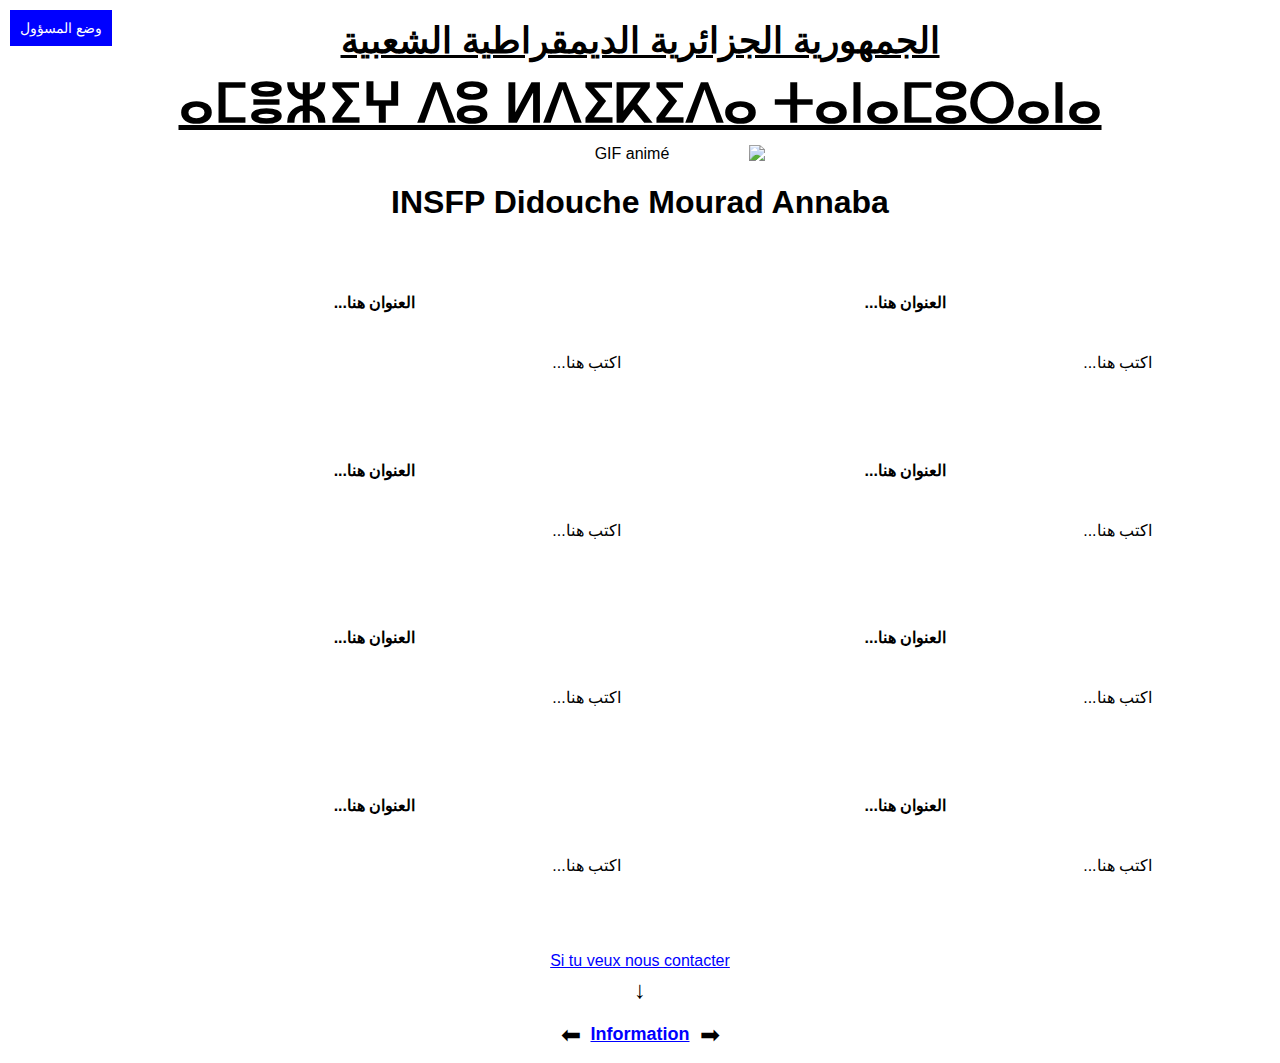
==== index.html @ a26d59b9 "Add files via upload" ====
<!DOCTYPE html>
<html lang="ar" dir="rtl">
<head>
    <meta charset="UTF-8">
    <meta name="viewport" content="width=device-width, initial-scale=1.0">
    <title>المركز</title>
    <style>
        body {
            font-family: Arial, sans-serif;
            text-align: center;
            position: relative;
            margin: 0;
            padding: 0;
        }

        body::before {
            content: "";
            position: absolute;
            top: 0;
            left: 0;
            width: 100%;
            height: 100%;
            background: url('https://www.horizons.dz/wp-content/uploads/2023/10/min-prof.png') no-repeat center center;
            background-size: cover;
            filter: saturate(150%) brightness(85%);
            opacity: 0.4;
            z-index: -1;
        }

        .header {
            display: flex;
            flex-direction: column;
            align-items: center;
            padding: 20px;
            position: relative;
        }

        .admin-controls {
            position: absolute;
            top: 10px;
            left: 10px;
            display: flex;
            gap: 10px;
        }

        .admin-button, .logout-button {
            padding: 10px;
            border: none;
            cursor: pointer;
            font-size: 14px;
            color: white;
        }
        
        .admin-button { background-color: blue; }
        .logout-button { background-color: red; display: none; }

        .header-title {
            font-size: 36px;
            font-weight: bold;
            text-decoration: underline;
            margin-bottom: 10px;
            display: flex;
            align-items: center;
            gap: 10px;
            flex-direction: column;
        }

        .custom-image {
            width: 250px;
            height: auto;
        }

        .header-title .amazigh {
            font-size: 54px;
        }

        .container {
            width: 80%;
            display: grid;
            grid-template-columns: repeat(2, 1fr);
            gap: 1cm;
            margin: auto;
            padding: 20px;
        }

        .box-container {
            display: flex;
            flex-direction: column;
            align-items: center;
            width: 100%;
            position: relative;
        }

        .title-box, .editable-box {
            width: 100%;
            min-height: 40px;
            border: none;
            padding: 10px;
            font-size: 16px;
            text-align: center;
            background: transparent;
            font-weight: bold;
        }

        .editable-box {
            min-height: 50px;
            text-align: right;
            font-weight: normal;
        }

        .format-controls {
            display: none;
            position: absolute;
            top: 5px;
            right: 5px;
        }
    </style>
    <script>
        let isAdmin = false;

        function toggleAdmin() {
            if (!isAdmin) {
                let password = prompt("أدخل كلمة المرور للمسؤول :");
                if (password === "0000") {
                    isAdmin = true;
                    alert("تم تفعيل وضع المسؤول");
                    document.querySelector(".admin-button").style.display = "none";
                    document.querySelector(".logout-button").style.display = "inline-block";
                    enableEditing();
                } else {
                    alert("كلمة المرور غير صحيحة");
                }
            }
        }
        
        function logoutAdmin() {
            isAdmin = false;
            alert("تم تعطيل وضع المسؤول");
            document.querySelector(".logout-button").style.display = "none";
            document.querySelector(".admin-button").style.display = "inline-block";
            disableEditing();
        }
        
        function enableEditing() {
            document.querySelectorAll('.editable-box, .title-box').forEach(box => {
                box.setAttribute('contenteditable', 'true');
                box.parentElement.querySelector('.format-controls').style.display = 'block';
            });
        }
        
        function disableEditing() {
            document.querySelectorAll('.editable-box, .title-box').forEach(box => {
                box.setAttribute('contenteditable', 'false');
                box.parentElement.querySelector('.format-controls').style.display = 'none';
            });
        }

        function changeFontSize(select, id) {
            document.getElementById(id).style.fontSize = select.value + 'px';
        }

        function changeFontColor(select, id) {
            document.getElementById(id).style.color = select.value;
        }
    </script>
</head>
<body>
    <div class="header">
        <div class="admin-controls">
            <button class="admin-button" onclick="toggleAdmin()">وضع المسؤول</button>
            <button class="logout-button" onclick="logoutAdmin()">الخروج من المسؤول</button>
        </div>

        <div class="header-title">
            <strong>الجمهورية الجزائرية الديمقراطية الشعبية</strong>
            <span class="amazigh">ⴰⵎⴻⵣⵉⵖ ⴷⵓ ⵍⴷⵉⴽⵉⴷⴰ ⵜⴰⵏⴰⵎⵓⵔⴰⵏⴰ</span>
        </div>

        <img src="https://cdn.pixabay.com/animation/2022/07/31/19/29/19-29-23-533_512.gif" alt="GIF animé" class="custom-image">

        <h1>INSFP Didouche Mourad Annaba</h1>
    </div>
    
    <div class="container">
        <script>
            for (let i = 1; i <= 8; i++) {
                document.write(`
                    <div class="box-container">
                        <div class="format-controls">
                            <input type="number" min="5" max="30" value="16" onchange="changeFontSize(this, 'editable-box-${i}')">
                            <input type="color" onchange="changeFontColor(this, 'editable-box-${i}')">
                        </div>
                        <div class="title-box" id="title-box-${i}" contenteditable="false">العنوان هنا...</div>
                        <div class="editable-box" id="editable-box-${i}" contenteditable="false">اكتب هنا...</div>
                    </div>
                `);
            }
        </script>
    </div>
</body>
<p style="color: blue; text-decoration: underline; cursor: pointer;" onclick="window.location.href='autre_page.html'">
    Si tu veux nous contacter
</p>
<!DOCTYPE html>
<html lang="ar" dir="rtl">
<head>
    <meta charset="UTF-8">
    <meta name="viewport" content="width=device-width, initial-scale=1.0">
    <title>المركز</title>
    <style>
        body {
            font-family: Arial, sans-serif;
            text-align: center;
            position: relative;
            margin: 0;
            padding: 0;
        }

        .clock {
            font-size: 18px;
            font-weight: bold;
            position: absolute;
            top: 10px;
            right: 10px;
            padding: 5px 10px;
            border-radius: 5px;
            text-align: left;
        }

        .info-container {
            position: relative;
            display: inline-block;
            margin-top: 20px;
        }

        .info-link {
            color: blue;
            text-decoration: underline;
            cursor: pointer;
            font-size: 18px;
            font-weight: bold;
            display: inline-block;
        }

        .arrow {
            font-size: 24px;
            position: absolute;
            color: black;
        }

        .arrow-up { top: -30px; left: 50%; transform: translateX(-50%); }
        .arrow-left { top: 50%; left: -30px; transform: translateY(-50%); }
        .arrow-right { top: 50%; right: -30px; transform: translateY(-50%); }
    </style>
    <script>
        function updateClock() {
            let optionsTime = { timeZone: 'Africa/Algiers', hour: '2-digit', minute: '2-digit', second: '2-digit' };
            let optionsDate = { timeZone: 'Africa/Algiers', day: '2-digit', month: '2-digit', year: 'numeric' };
            let timeString = new Intl.DateTimeFormat('fr-FR', optionsTime).format(new Date());
            let dateString = new Intl.DateTimeFormat('fr-FR', optionsDate).format(new Date());
            
            let hijriDate = new Intl.DateTimeFormat('ar-SA', { day: '2-digit', month: '2-digit', year: 'numeric', calendar: 'islamic' }).format(new Date());
            
            document.getElementById('clock').innerHTML = dateString + "<br>" + hijriDate + " هـ<br>" + timeString;
        }
        setInterval(updateClock, 1000);
    </script>
</head>
<body>
    <div id="clock" class="clock"></div>
    
    <div class="info-container">
        <div class="arrow arrow-up">↓</div>
        <div class="arrow arrow-left">⬅</div>
        <div class="arrow arrow-right">➡</div>
        <p class="info-link" onclick="window.location.href='information.html'">Information</p>
    </div>
</body>
</html>

</html>
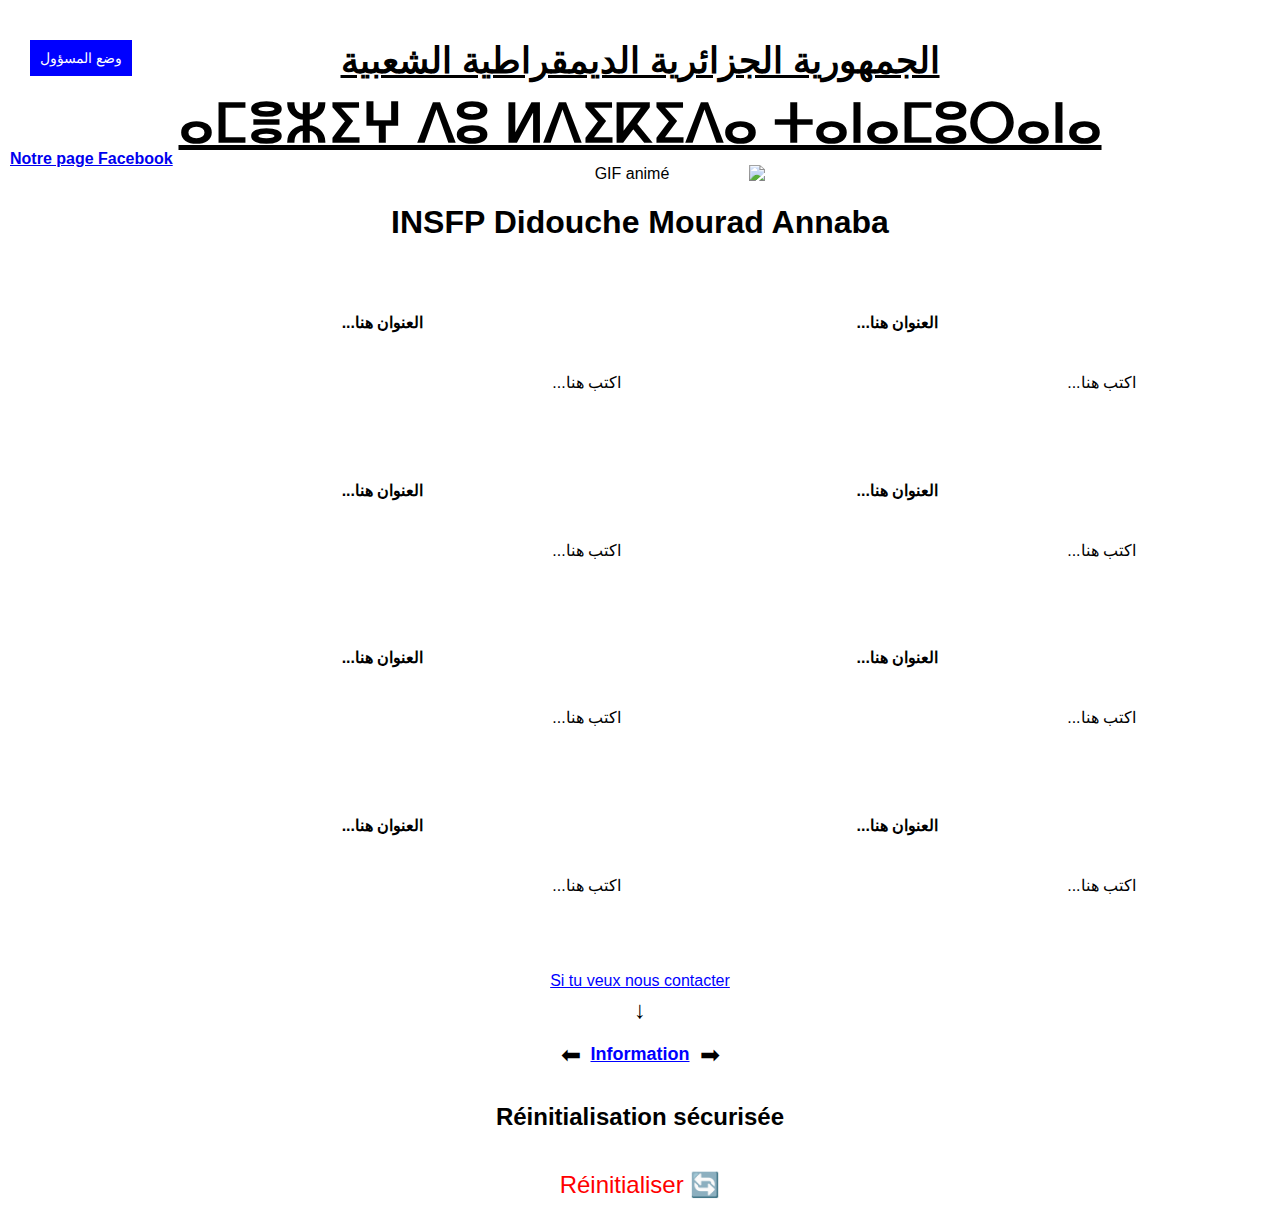
==== commit 25190f00: "Add files via upload" ====
--- a/index.html
+++ b/index.html
@@ -197,6 +197,23 @@
             }
         </script>
     </div>
+<script>
+document.addEventListener("DOMContentLoaded", function () {
+    document.querySelectorAll(".title-box, .editable-box").forEach(field => {
+        // Charger le contenu sauvegardé s'il existe
+        let savedData = localStorage.getItem(field.id);
+        if (savedData !== null) {
+            field.innerHTML = savedData;
+        }
+
+        // Sauvegarde automatique lors des modifications
+        field.addEventListener("input", () => {
+            localStorage.setItem(field.id, field.innerHTML);
+        });
+    });
+});
+</script>
+
 </body>
 <p style="color: blue; text-decoration: underline; cursor: pointer;" onclick="window.location.href='autre_page.html'">
     Si tu veux nous contacter
@@ -277,5 +294,142 @@
     </div>
 </body>
 </html>
-
+<div style="position: absolute; top: 150px; left: 10px;">
+    <a href="https://www.facebook.com/insfpdidouche.mourad.7/?locale=fr_FR" 
+       style="font-weight: bold; text-decoration: underline;">
+       Notre page Facebook
+    </a>
+</div>
+<script>
+<!DOCTYPE html>
+<html lang="fr">
+<head>
+    <meta charset="UTF-8">
+    <meta name="viewport" content="width=device-width, initial-scale=1.0">
+    <title>Réinitialisation avec mot de passe</title>
+    <style>
+        body {
+            font-family: Arial, sans-serif;
+            text-align: center;
+            padding: 20px;
+        }
+        form {
+            margin-top: 20px;
+        }
+        input, button {
+            display: block;
+            margin: 10px auto;
+            padding: 10px;
+        }
+        .reset-icon {
+            font-size: 24px;
+            cursor: pointer;
+            color: red;
+            display: inline-block;
+            margin-top: 20px;
+        }
+    </style>
+</head>
+<body>
+
+    <h2>Formulaire</h2>
+    <form id="myForm">
+        <input type="text" id="name" placeholder="Nom">
+        <input type="email" id="email" placeholder="Email">
+        <input type="number" id="age" placeholder="Âge">
+    </form>
+
+    <!-- Icône de réinitialisation -->
+    <span class="reset-icon" onclick="resetForm()">🔄 Réinitialiser</span>
+
+    <script>
+        function resetForm() {
+            let password = prompt("Entrez le mot de passe pour réinitialiser :");
+            if (password === "0000") {
+                document.getElementById("myForm").reset();
+                alert("Formulaire réinitialisé !");
+            } else {
+                alert("Mot de passe incorrect !");
+            }
+        }
+    </script>
+
+</body>
 </html>
+<!DOCTYPE html>
+<html lang="fr">
+<head>
+    <meta charset="UTF-8">
+    <meta name="viewport" content="width=device-width, initial-scale=1.0">
+    <title>Réinitialisation avec mot de passe</title>
+    <style>
+        body {
+            font-family: Arial, sans-serif;
+            text-align: center;
+            padding: 20px;
+        }
+        form {
+            margin-top: 20px;
+        }
+        input, button {
+            display: block;
+            margin: 10px auto;
+            padding: 10px;
+        }
+        .reset-icon {
+            font-size: 24px;
+            cursor: pointer;
+            color: red;
+            display: inline-block;
+            margin-top: 20px;
+        }
+    </style>
+</head>
+<body>
+
+   <!DOCTYPE html>
+<html lang="fr">
+<head>
+    <meta charset="UTF-8">
+    <meta name="viewport" content="width=device-width, initial-scale=1.0">
+    <title>Réinitialisation avec mot de passe</title>
+    <style>
+        body {
+            font-family: Arial, sans-serif;
+            text-align: center;
+            padding: 20px;
+        }
+        .reset-icon {
+            font-size: 24px;
+            cursor: pointer;
+            color: red;
+            display: inline-block;
+            margin-top: 20px;
+        }
+    </style>
+</head>
+<body>
+
+    <h2>Réinitialisation sécurisée</h2>
+
+    <!-- Icône de réinitialisation -->
+    <span class="reset-icon" onclick="resetAction()">🔄 Réinitialiser</span>
+
+    <script>
+        function resetAction() {
+            let password = prompt("Entrez le mot de passe pour réinitialiser :");
+            if (password === "0000") {
+                alert("Action de réinitialisation exécutée !");
+                // Ajoute ici les actions à effectuer lors de la réinitialisation
+            } else {
+                alert("Mot de passe incorrect !");
+            }
+        }
+    </script>
+
+</body>
+</html>
+
+
+
+</html>
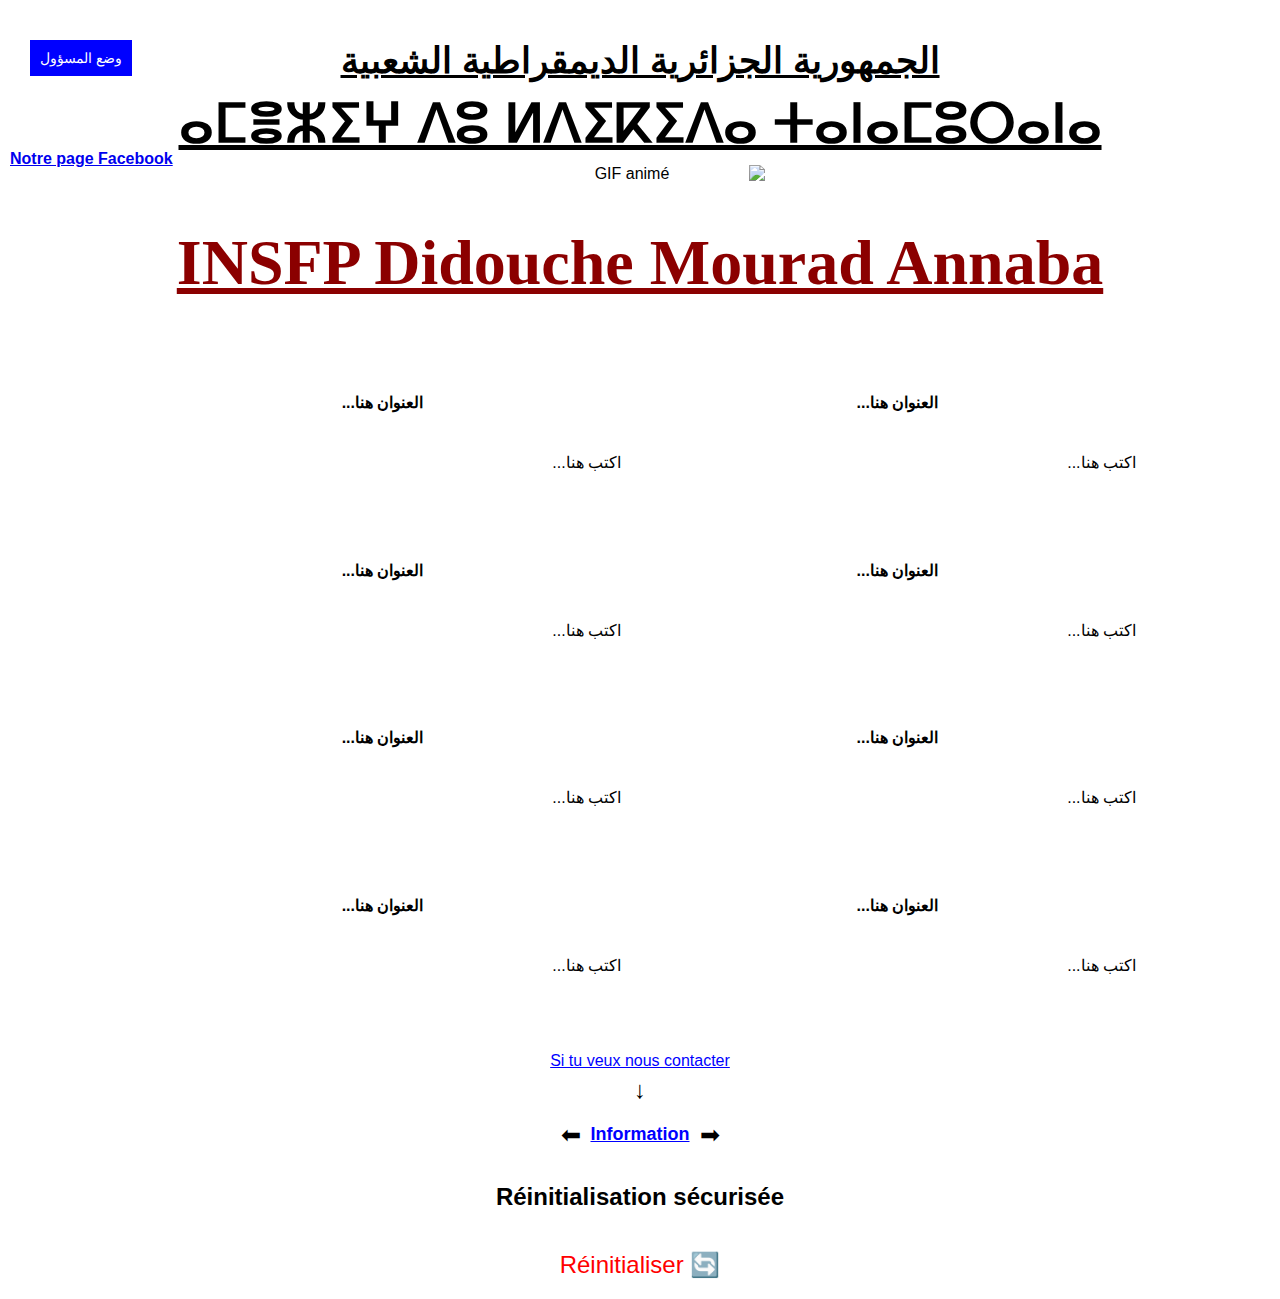
==== commit b03c83ae: "Update index.html" ====
--- a/index.html
+++ b/index.html
@@ -178,7 +178,9 @@
 
         <img src="https://cdn.pixabay.com/animation/2022/07/31/19/29/19-29-23-533_512.gif" alt="GIF animé" class="custom-image">
 
-        <h1>INSFP Didouche Mourad Annaba</h1>
+       <h1 style="font-size: 64px; color: darkred; font-family: 'Monotype Corsiva', cursive; text-decoration: underline;">
+    INSFP Didouche Mourad Annaba
+</h1>
     </div>
     
     <div class="container">
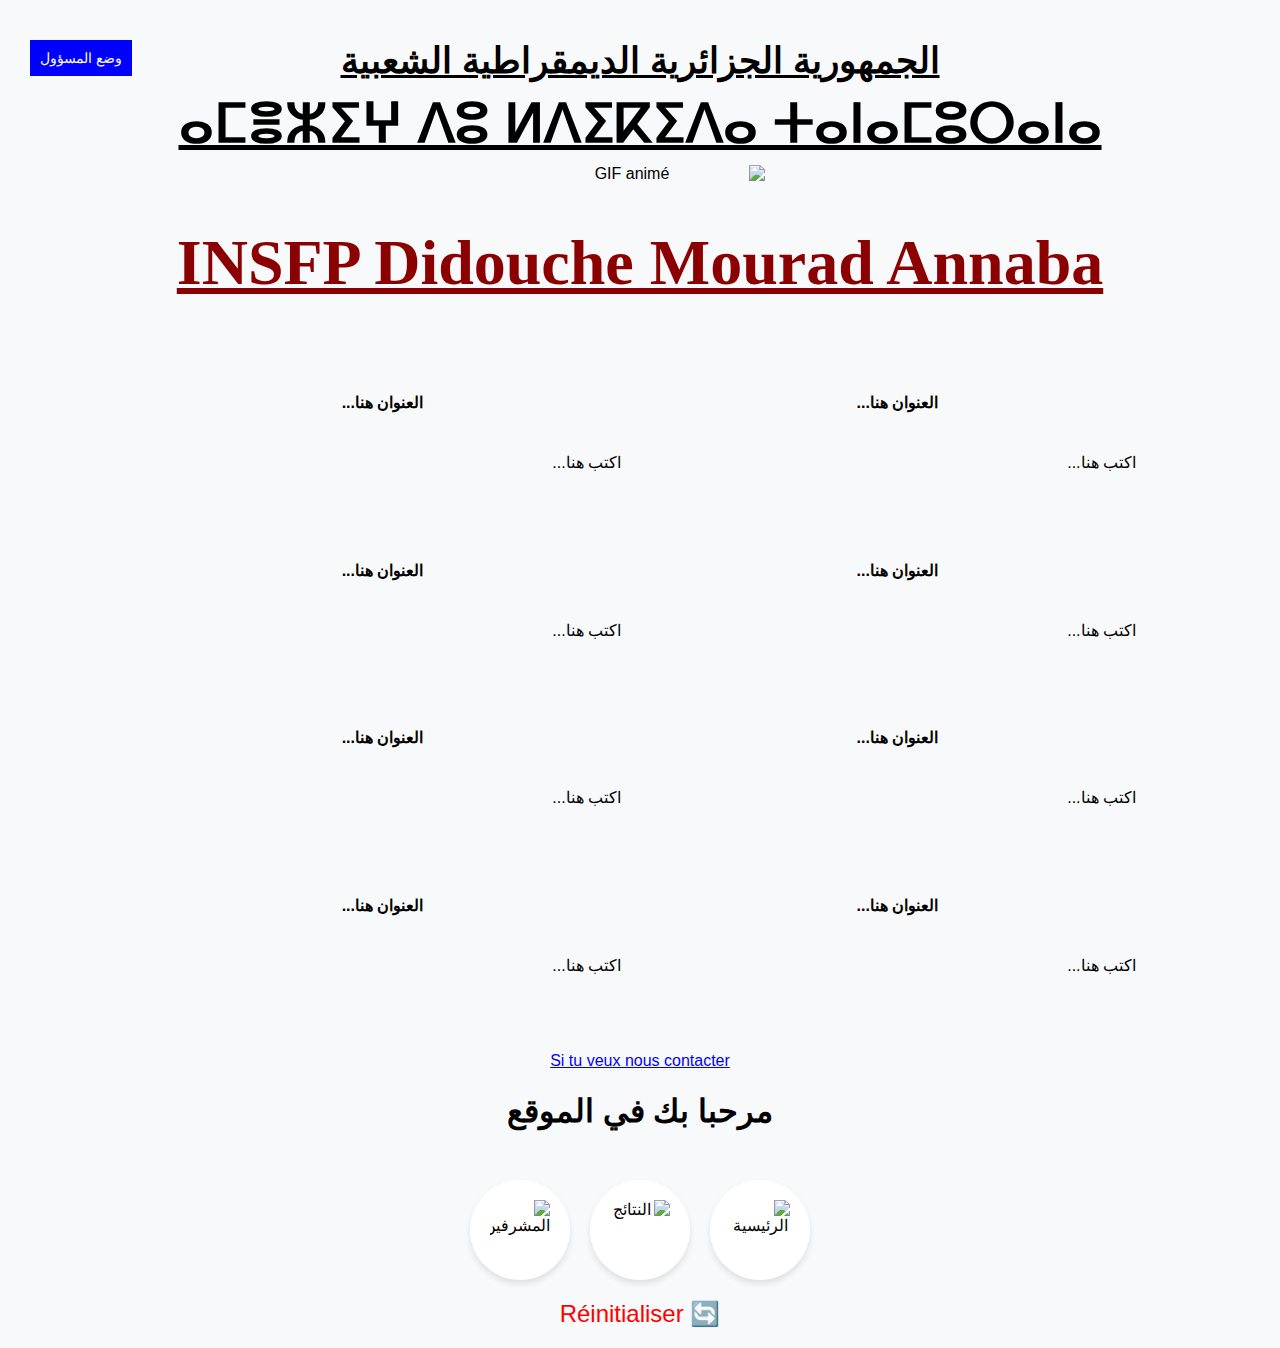
==== commit 31be947f: "Add files via upload" ====
--- a/index.html
+++ b/index.html
@@ -220,89 +220,67 @@
 <p style="color: blue; text-decoration: underline; cursor: pointer;" onclick="window.location.href='autre_page.html'">
     Si tu veux nous contacter
 </p>
-<!DOCTYPE html>
-<html lang="ar" dir="rtl">
-<head>
-    <meta charset="UTF-8">
-    <meta name="viewport" content="width=device-width, initial-scale=1.0">
-    <title>المركز</title>
-    <style>
-        body {
-            font-family: Arial, sans-serif;
-            text-align: center;
-            position: relative;
-            margin: 0;
-            padding: 0;
-        }
-
-        .clock {
-            font-size: 18px;
-            font-weight: bold;
-            position: absolute;
-            top: 10px;
-            right: 10px;
-            padding: 5px 10px;
-            border-radius: 5px;
-            text-align: left;
-        }
-
-        .info-container {
-            position: relative;
-            display: inline-block;
-            margin-top: 20px;
-        }
-
-        .info-link {
-            color: blue;
-            text-decoration: underline;
-            cursor: pointer;
-            font-size: 18px;
-            font-weight: bold;
-            display: inline-block;
-        }
-
-        .arrow {
-            font-size: 24px;
-            position: absolute;
-            color: black;
-        }
-
-        .arrow-up { top: -30px; left: 50%; transform: translateX(-50%); }
-        .arrow-left { top: 50%; left: -30px; transform: translateY(-50%); }
-        .arrow-right { top: 50%; right: -30px; transform: translateY(-50%); }
-    </style>
-    <script>
-        function updateClock() {
-            let optionsTime = { timeZone: 'Africa/Algiers', hour: '2-digit', minute: '2-digit', second: '2-digit' };
-            let optionsDate = { timeZone: 'Africa/Algiers', day: '2-digit', month: '2-digit', year: 'numeric' };
-            let timeString = new Intl.DateTimeFormat('fr-FR', optionsTime).format(new Date());
-            let dateString = new Intl.DateTimeFormat('fr-FR', optionsDate).format(new Date());
-            
-            let hijriDate = new Intl.DateTimeFormat('ar-SA', { day: '2-digit', month: '2-digit', year: 'numeric', calendar: 'islamic' }).format(new Date());
-            
-            document.getElementById('clock').innerHTML = dateString + "<br>" + hijriDate + " هـ<br>" + timeString;
-        }
-        setInterval(updateClock, 1000);
-    </script>
-</head>
-<body>
-    <div id="clock" class="clock"></div>
-    
-    <div class="info-container">
-        <div class="arrow arrow-up">↓</div>
-        <div class="arrow arrow-left">⬅</div>
-        <div class="arrow arrow-right">➡</div>
-        <p class="info-link" onclick="window.location.href='information.html'">Information</p>
-    </div>
-</body>
-</html>
-<div style="position: absolute; top: 150px; left: 10px;">
-    <a href="https://www.facebook.com/insfpdidouche.mourad.7/?locale=fr_FR" 
-       style="font-weight: bold; text-decoration: underline;">
-       Notre page Facebook
-    </a>
-</div>
-<script>
+    <!DOCTYPE html>
+    <html lang="ar" dir="rtl">
+    <head>
+        <meta charset="UTF-8">
+        <meta name="viewport" content="width=device-width, initial-scale=1.0">
+        <title>المركز</title>
+        <style>
+            body {
+                font-family: Arial, sans-serif;
+                text-align: center;
+                margin: 0;
+                padding: 0;
+                background-color: #f8f9fa;
+            }
+
+            .icon-container {
+                display: flex;
+                justify-content: center;
+                gap: 20px;
+                margin-top: 50px;
+            }
+
+            .icon {
+                width: 100px;
+                height: 100px;
+                background-color: white;
+                display: flex;
+                align-items: center;
+                justify-content: center;
+                border-radius: 50%;
+                box-shadow: 0px 4px 6px rgba(0, 0, 0, 0.1);
+                transition: transform 0.3s, box-shadow 0.3s;
+                cursor: pointer;
+            }
+
+            .icon:hover {
+                transform: scale(1.1);
+                box-shadow: 0px 6px 12px rgba(0, 0, 0, 0.2);
+            }
+
+            .icon img {
+                width: 60px;
+                height: 60px;
+            }
+        </style>
+    </head>
+    <body>
+        <h1>مرحبا بك في الموقع</h1>
+        <div class="icon-container">
+            <div class="icon" onclick="window.location.href='results.html'">
+                <img src="https://cdn-icons-png.flaticon.com/512/1946/1946429.png" alt="الرئيسية">
+            </div>
+            <div class="icon" onclick="window.location.href='index.html'">
+                <img src="https://cdn-icons-png.flaticon.com/512/609/609803.png" alt="النتائج">
+            </div>
+            <div class="icon" onclick="window.location.href='teachers.html'">
+                <img src="https://encrypted-tbn0.gstatic.com/images?q=tbn:ANd9GcTH54qyEoGKMpg-e8QbX7gjjQhWV_UxFWxYFQ&s" alt="المشرفين">
+            </div>
+        </div>
+    </body>
+    </html>
 <!DOCTYPE html>
 <html lang="fr">
 <head>
@@ -334,15 +312,8 @@
 </head>
 <body>
 
-    <h2>Formulaire</h2>
-    <form id="myForm">
-        <input type="text" id="name" placeholder="Nom">
-        <input type="email" id="email" placeholder="Email">
-        <input type="number" id="age" placeholder="Âge">
-    </form>
-
-    <!-- Icône de réinitialisation -->
-    <span class="reset-icon" onclick="resetForm()">🔄 Réinitialiser</span>
+   
+    
 
     <script>
         function resetForm() {
@@ -410,9 +381,6 @@
         }
     </style>
 </head>
-<body>
-
-    <h2>Réinitialisation sécurisée</h2>
 
     <!-- Icône de réinitialisation -->
     <span class="reset-icon" onclick="resetAction()">🔄 Réinitialiser</span>
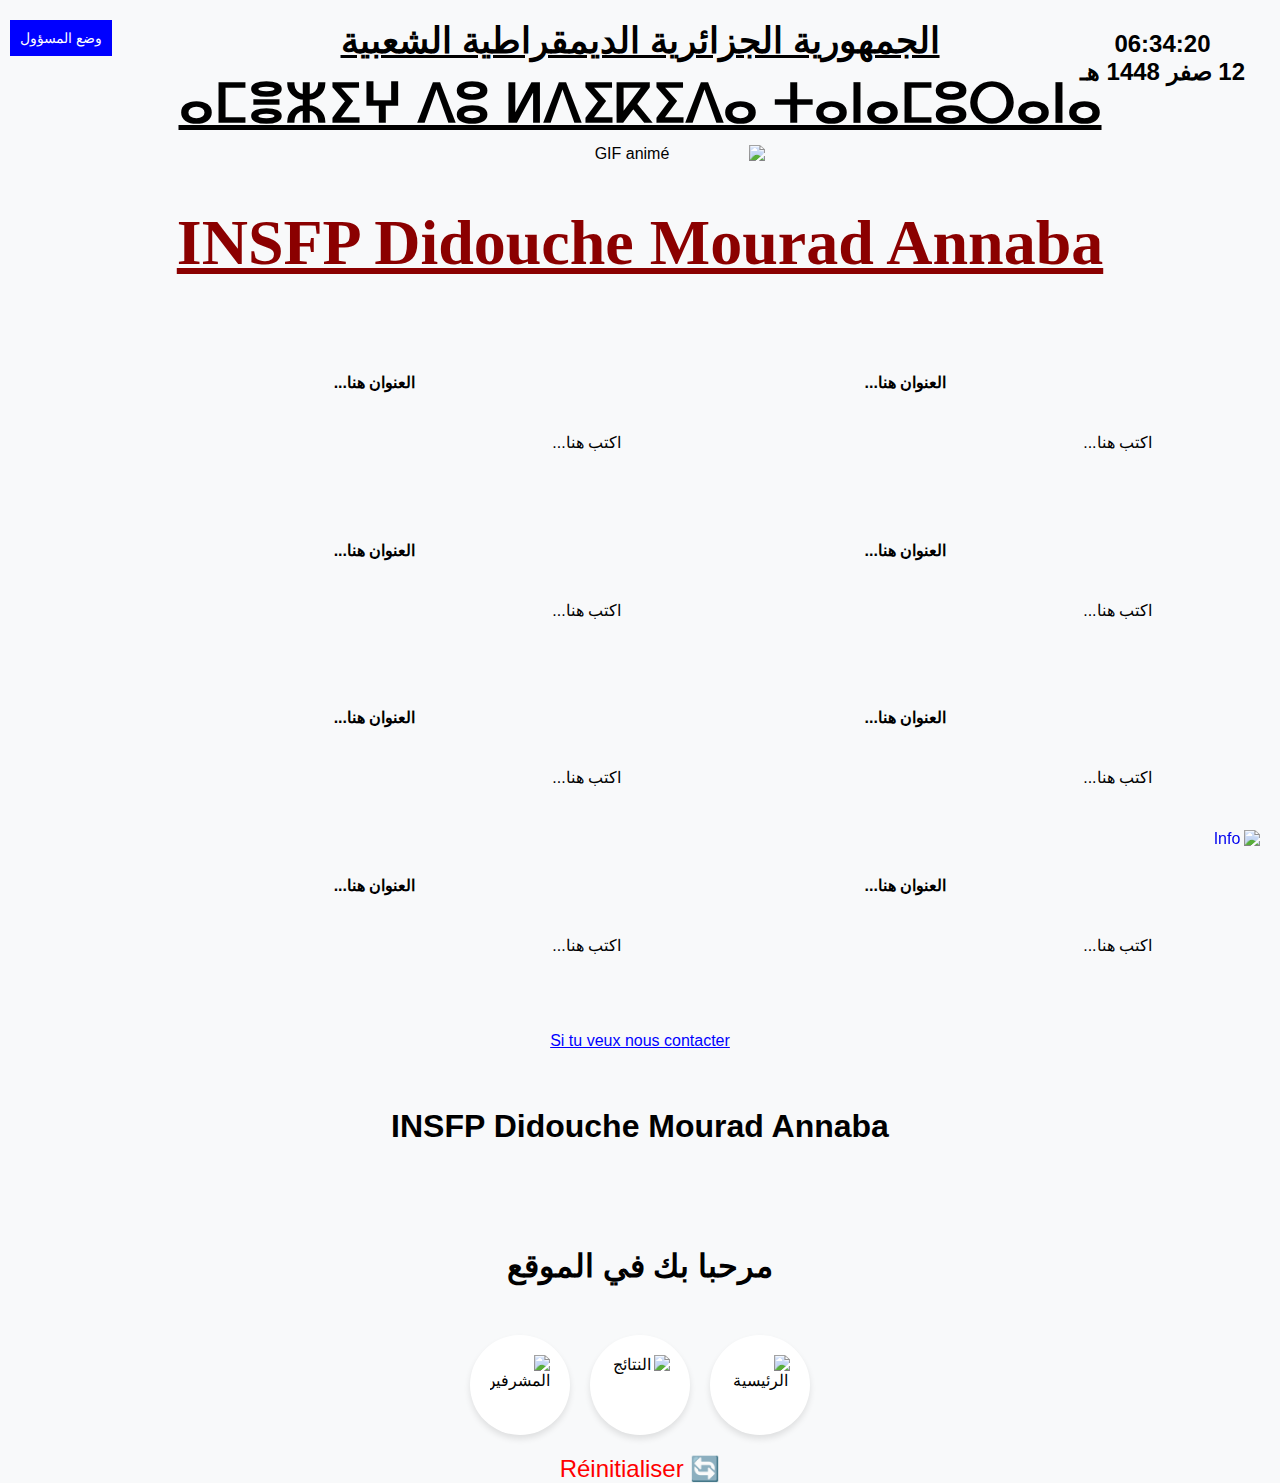
==== commit f9d94646: "Add files via upload" ====
--- a/index.html
+++ b/index.html
@@ -220,6 +220,51 @@
 <p style="color: blue; text-decoration: underline; cursor: pointer;" onclick="window.location.href='autre_page.html'">
     Si tu veux nous contacter
 </p>
+<!DOCTYPE html>
+<html lang="ar" dir="rtl">
+<head>
+    <meta charset="UTF-8">
+    <meta name="viewport" content="width=device-width, initial-scale=1.0">
+    <title>المركز</title>
+    <style>
+        body {
+            font-family: Arial, sans-serif;
+            text-align: center;
+            position: relative;
+            margin: 0;
+            padding: 0;
+        }
+
+        .info-icon {
+            position: fixed;
+            bottom: 20px;
+            right: 20px;
+            width: 50px;
+            height: 50px;
+            cursor: pointer;
+            transition: transform 0.2s;
+        }
+
+        .info-icon:hover {
+            transform: scale(1.2);
+        }
+    </style>
+</head>
+<body>
+    <div class="header">
+        <h1>INSFP Didouche Mourad Annaba</h1>
+    </div>
+    
+    <div class="container">
+        
+    </div>
+    
+    <a href="information.html">
+        <img src="https://cdn-icons-png.flaticon.com/512/1827/1827933.png" alt="Info" class="info-icon">
+    </a>
+</body>
+</html>
+
     <!DOCTYPE html>
     <html lang="ar" dir="rtl">
     <head>
@@ -270,13 +315,13 @@
         <h1>مرحبا بك في الموقع</h1>
         <div class="icon-container">
             <div class="icon" onclick="window.location.href='results.html'">
-                <img src="https://cdn-icons-png.flaticon.com/512/1946/1946429.png" alt="الرئيسية">
+                <img src="https://encrypted-tbn0.gstatic.com/images?q=tbn:ANd9GcTH54qyEoGKMpg-e8QbX7gjjQhWV_UxFWxYFQ&s" alt="الرئيسية">
             </div>
             <div class="icon" onclick="window.location.href='index.html'">
                 <img src="https://cdn-icons-png.flaticon.com/512/609/609803.png" alt="النتائج">
             </div>
             <div class="icon" onclick="window.location.href='teachers.html'">
-                <img src="https://encrypted-tbn0.gstatic.com/images?q=tbn:ANd9GcTH54qyEoGKMpg-e8QbX7gjjQhWV_UxFWxYFQ&s" alt="المشرفين">
+                <img src="https://cdn-icons-png.flaticon.com/512/1946/1946429.png" alt="المشرفين">
             </div>
         </div>
     </body>
@@ -400,6 +445,62 @@
 </body>
 </html>
 
-
-
+<!DOCTYPE html>
+<html lang="ar" dir="rtl">
+<head>
+    <meta charset="UTF-8">
+    <meta name="viewport" content="width=device-width, initial-scale=1.0">
+    <title>المركز</title>
+    <style>
+        body {
+            font-family: Arial, sans-serif;
+            text-align: center;
+            position: relative;
+            margin: 0;
+            padding: 0;
+        }
+
+        .clock-container {
+            position: absolute;
+            top: 20px;
+            right: 20px;
+            font-size: 24px;
+            font-weight: bold;
+            color: black;
+            background: transparent;
+            padding: 10px 15px;
+            border-radius: 10px;
+        }
+    </style>
+</head>
+<body>
+    <div class="clock-container">
+        <div id="clock"></div>
+        <div id="hijri-date"></div>
+    </div>
+
+    <script>
+        function updateClock() {
+            let now = new Date();
+            let hours = now.getHours().toString().padStart(2, '0');
+            let minutes = now.getMinutes().toString().padStart(2, '0');
+            let seconds = now.getSeconds().toString().padStart(2, '0');
+            document.getElementById("clock").innerText = `${hours}:${minutes}:${seconds}`;
+        }
+
+        function updateHijriDate() {
+            let hijriDate = new Intl.DateTimeFormat('ar-TN-u-ca-islamic', {
+                day: 'numeric', month: 'long', year: 'numeric'
+            }).format(new Date());
+            document.getElementById("hijri-date").innerText = hijriDate;
+        }
+
+        setInterval(updateClock, 1000);
+        updateClock();
+        updateHijriDate();
+    </script>
+</body>
 </html>
+
+
+</html>
